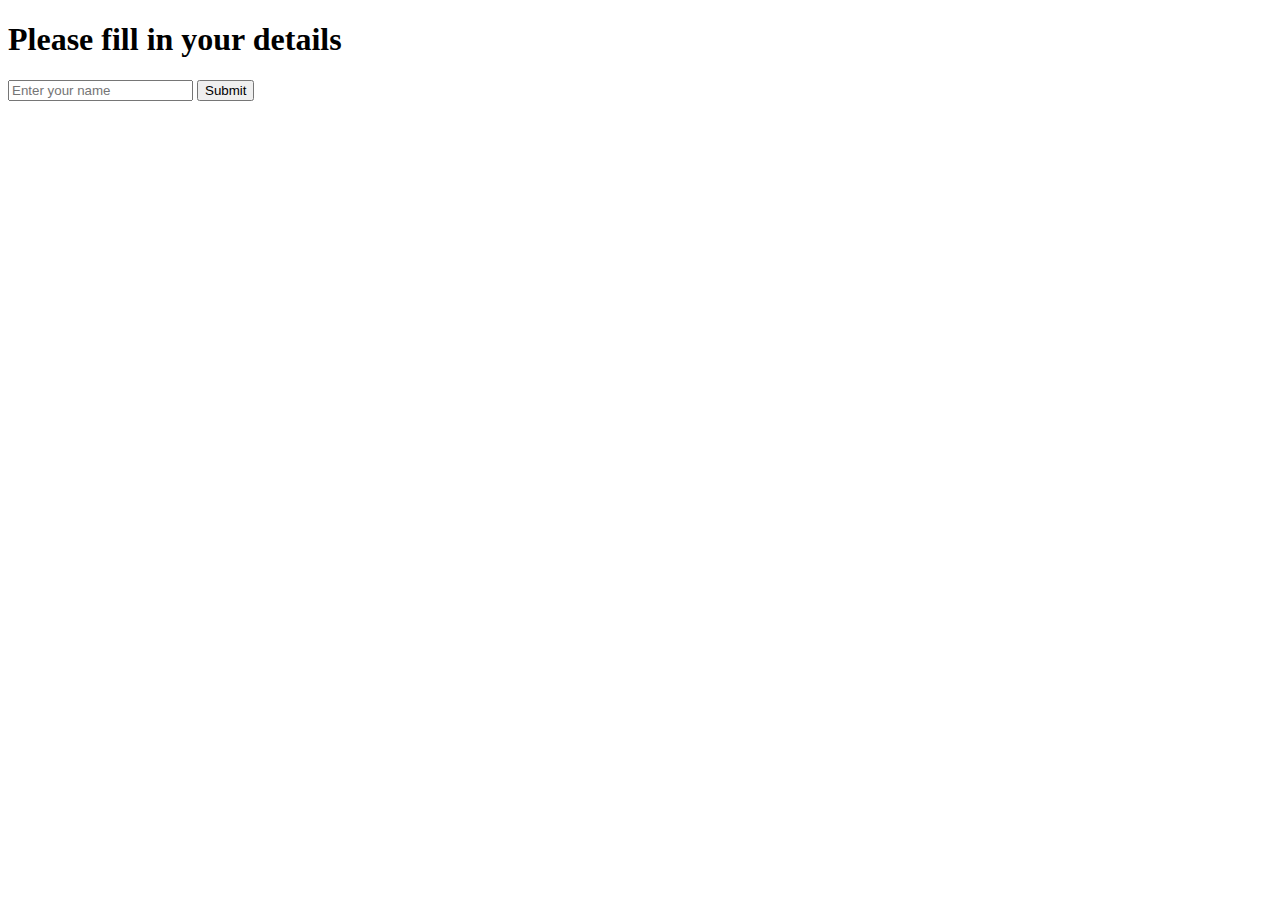
==== form.html @ 0ac8462e "its completed" ====
<!DOCTYPE html>
<html lang="en">
  <head>
    <meta charset="UTF-8" />
    <meta http-equiv="X-UA-Compatible" content="IE=edge" />
    <meta name="viewport" content="width=device-width, initial-scale=1.0" />
    <title>Document</title>
  </head>
  <body>
    <h1>Please fill in your details</h1>
    <form action="" method="post">
      <input type="text" name="name" id="" placeholder="Enter your name" />
      <button type="submit">Submit</button>
    </form>
  </body>
</html>
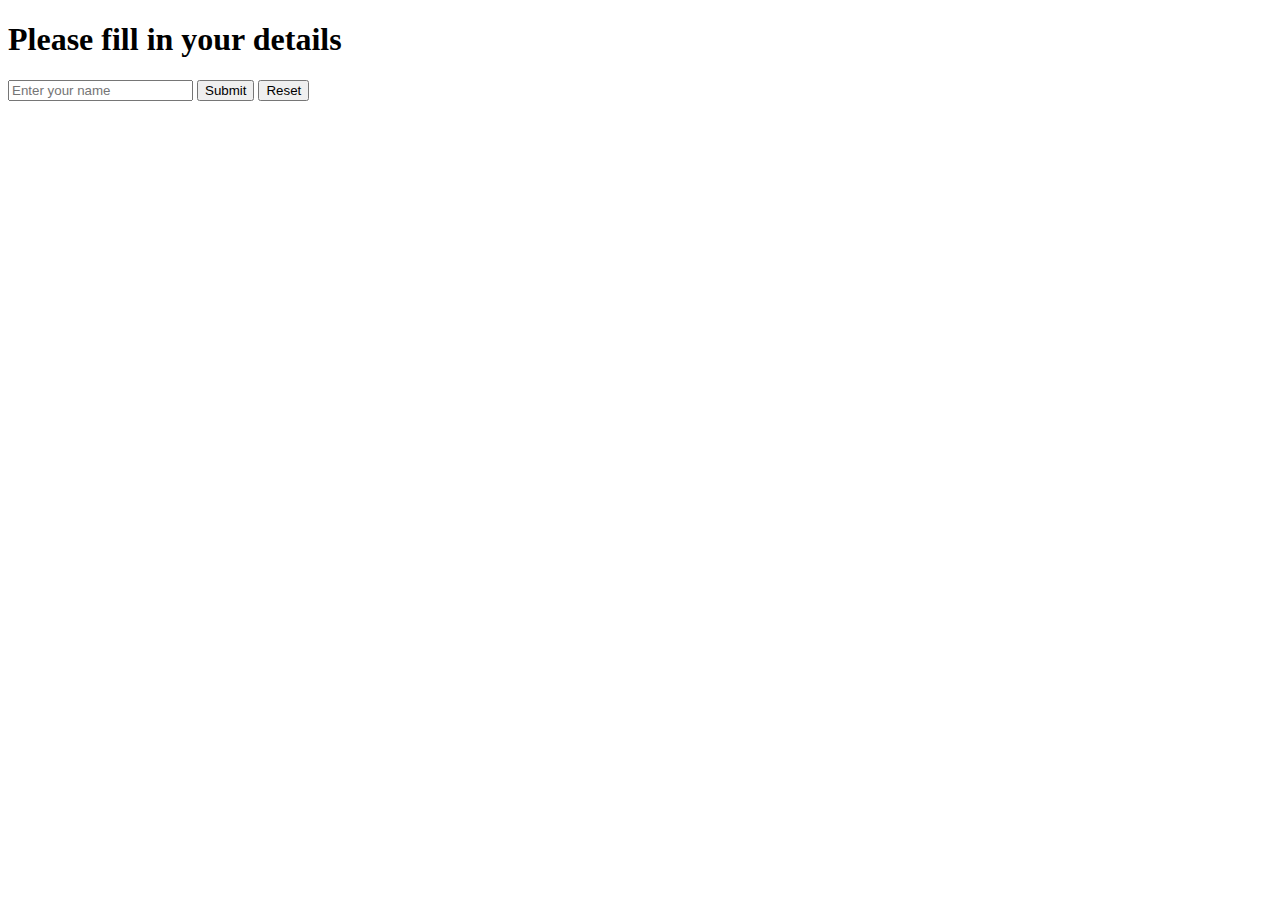
==== commit f8cad968: "reset button added" ====
--- a/form.html
+++ b/form.html
@@ -11,6 +11,7 @@
     <form action="" method="post">
       <input type="text" name="name" id="" placeholder="Enter your name" />
       <button type="submit">Submit</button>
+      <button type="reset">Reset</button>
     </form>
   </body>
 </html>
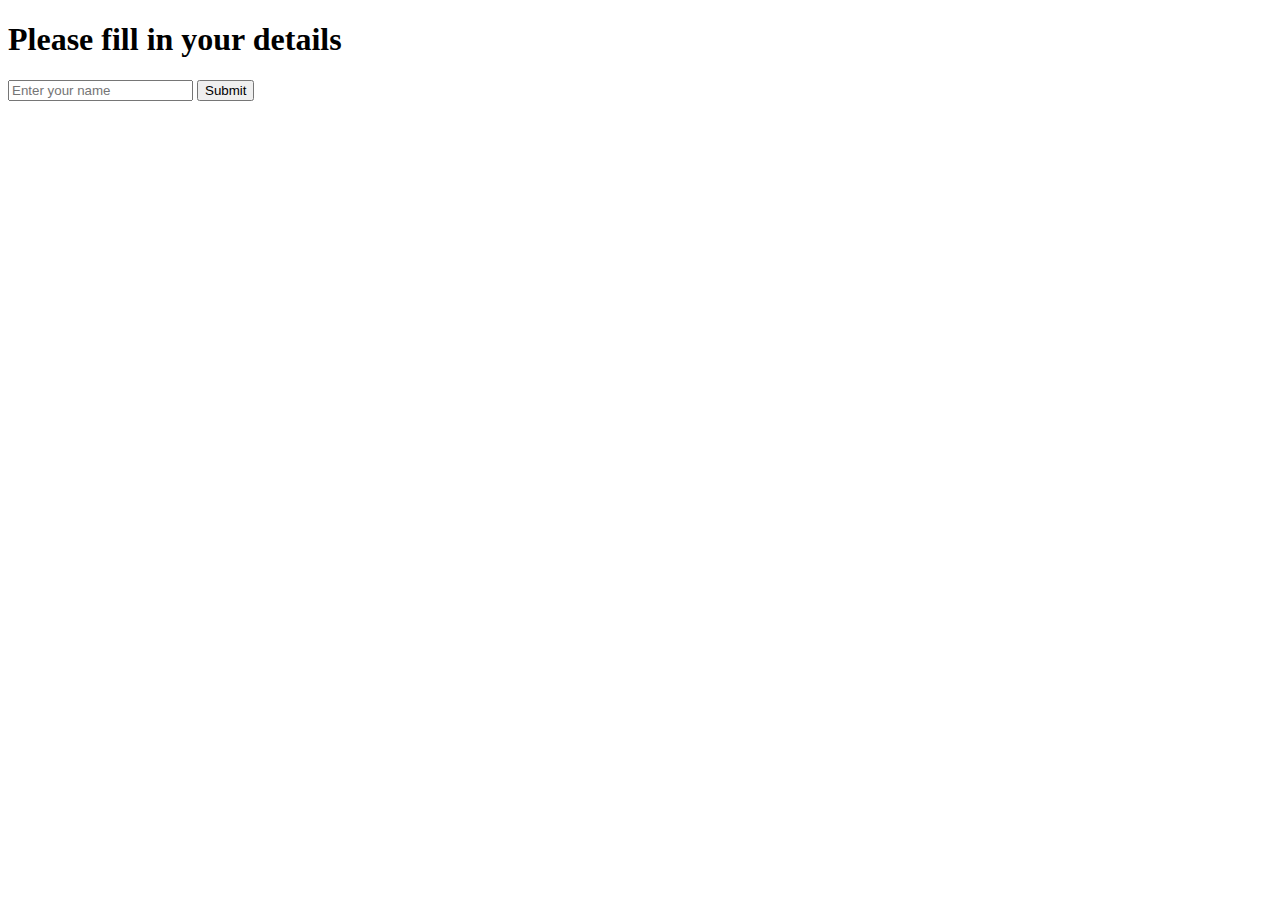
==== commit 5aee06be: "Merge branch 'main' of https://github.com/paulesky/onramp-14" ====
--- a/form.html
+++ b/form.html
@@ -11,7 +11,6 @@
     <form action="" method="post">
       <input type="text" name="name" id="" placeholder="Enter your name" />
       <button type="submit">Submit</button>
-      <button type="reset">Reset</button>
     </form>
   </body>
 </html>
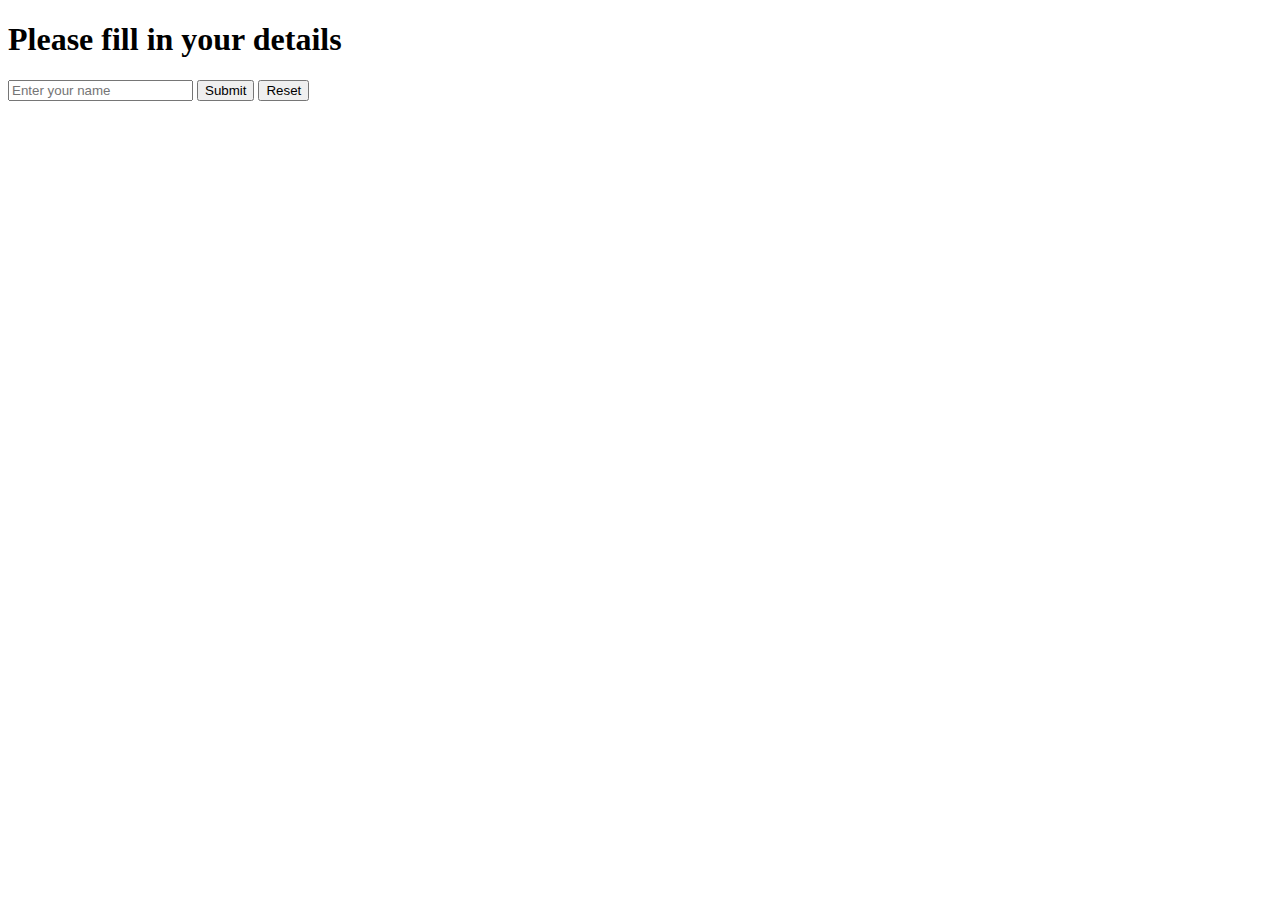
==== commit c902484f: "Merge pull request #1 from paulesky/form" ====
--- a/form.html
+++ b/form.html
@@ -11,6 +11,7 @@
     <form action="" method="post">
       <input type="text" name="name" id="" placeholder="Enter your name" />
       <button type="submit">Submit</button>
+      <button type="reset">Reset</button>
     </form>
   </body>
 </html>
